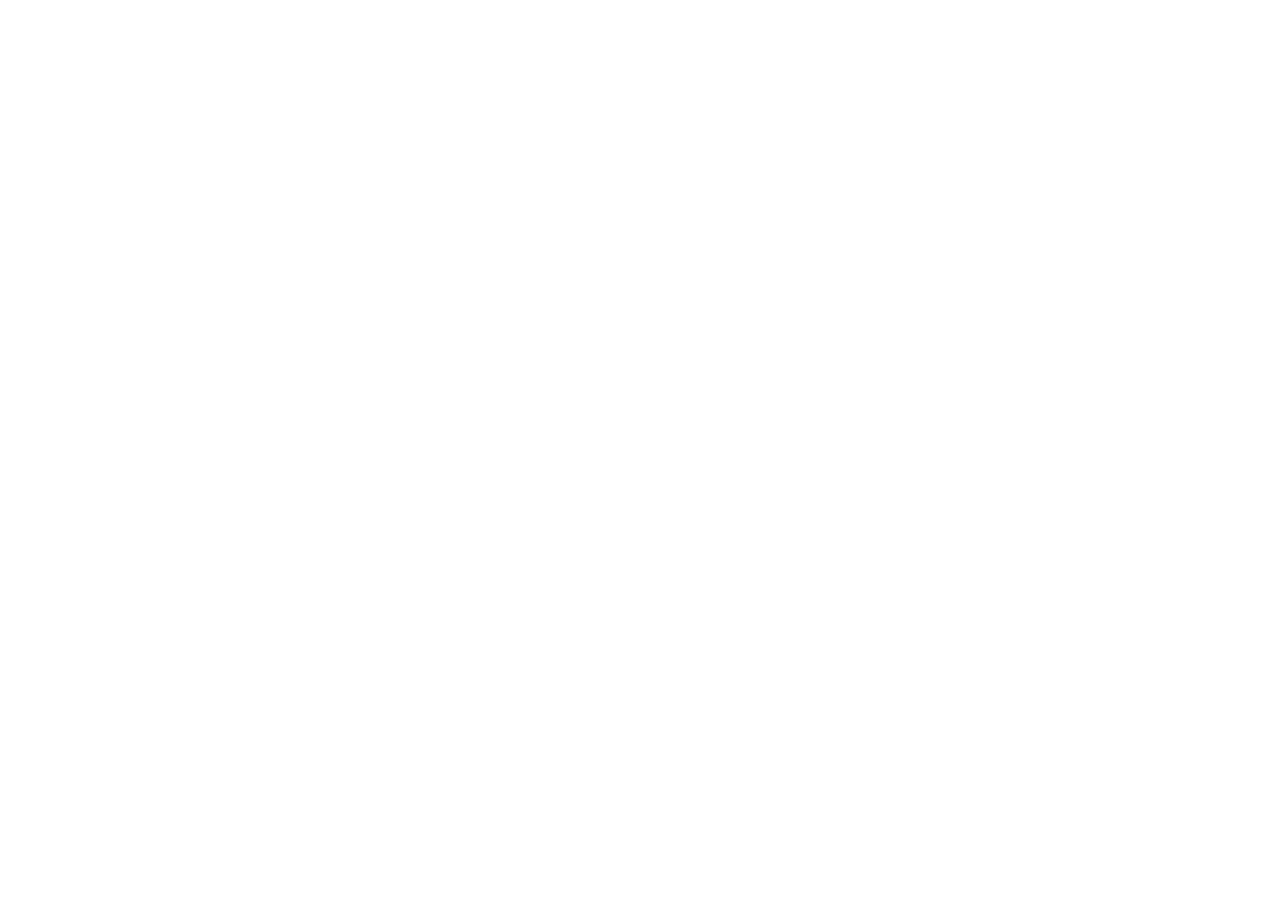
==== baseballquiz.html @ f077d9df "replaced the buttons with cards" ====
<!DOCTYPE html>
<html lang="en">
<head>
    <meta charset="UTF-8">
    <title>Sports Trivia App - Baseball</title>
    <link rel="stylesheet" href="css/bootstrap.css">
    <link rel="stylesheet" href="css/bootstrap-grid.css">
    <link rel="stylesheet" href="css/bootstrap-reboot.css">
    <link rel="stylesheet" href="style.css">
</head>
<body>

</body>
</html>
---- style.css ----
#basketball-body, #basketball-header {
    background-color: darkorange;
    color: black;
}
#basketball-body:hover {
    background-color: black;
    color: darkorange;
}
#basketball-footer {
    background-color: black;
    color: darkorange;
    text-decoration: none;
}
#basketball-footer:hover {
    background-color: green;
}
#baseball-body, #baseball-header {
    background-color: white;
    color: red;
}
#baseball-body:hover {
    background-color: red;
    color: white;
}
#football-body, #football-header {
    background-color: saddlebrown;
    color: white;
}
#football-body:hover{
    background-color: white;
    color: saddlebrown;
}
#hockey-body, #hockey-header{
    background-color: black;
    color: slategrey;
}
#hockey-body:hover{
    background-color: slategrey;
    color: black;
}
.row button{
    color: #1e7e34;
}
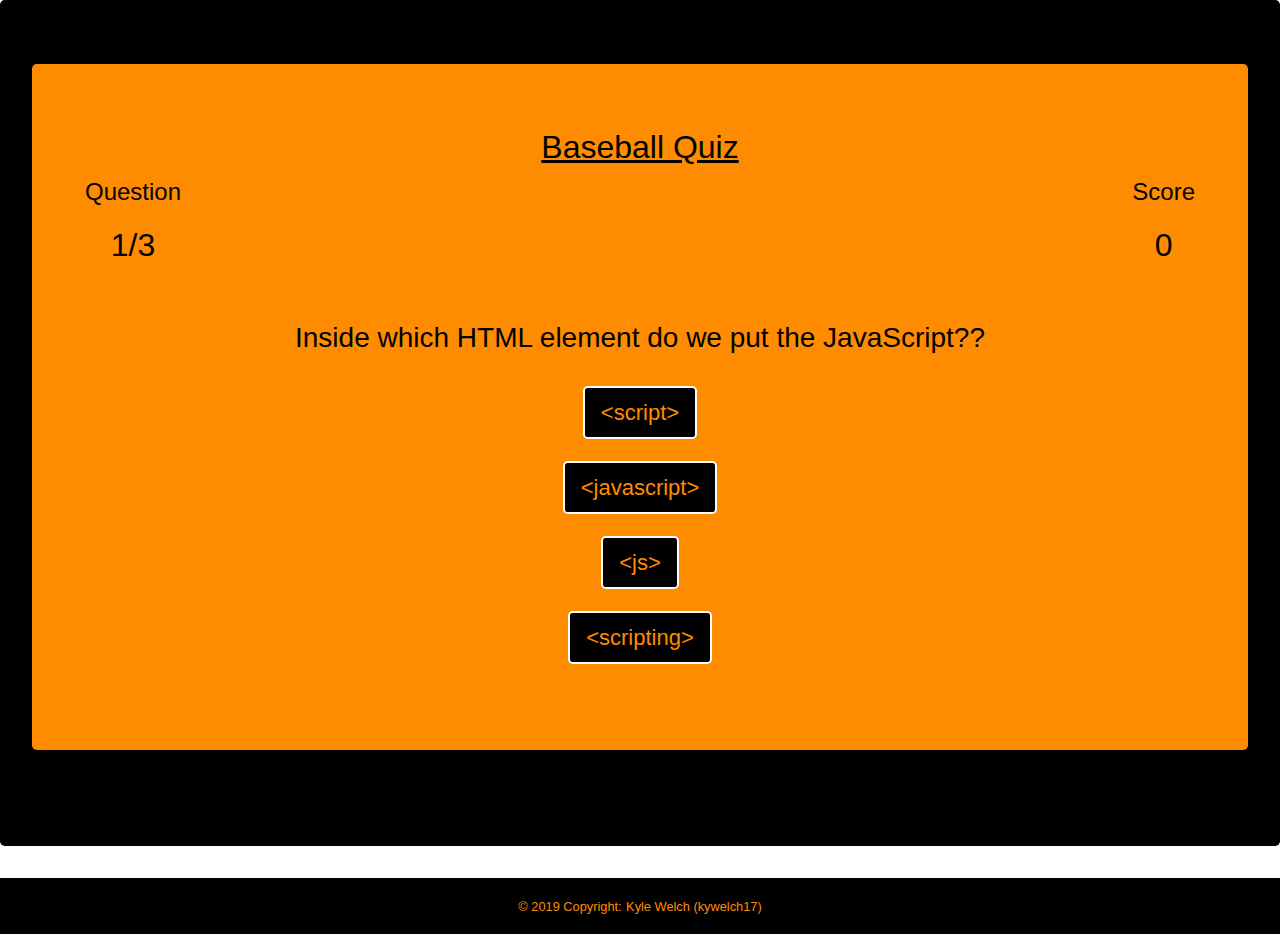
==== commit 80bcd02c: "added javascript to shoe questions and answers with the basketball quiz" ====
--- a/baseballquiz.html
+++ b/baseballquiz.html
@@ -1,8 +1,8 @@
-<!DOCTYPE html>
+<!--<!DOCTYPE html>
 <html lang="en">
 <head>
     <meta charset="UTF-8">
-    <title>Sports Trivia App - Baseball</title>
+    <title>Sports Trivia App - Basketball</title>
     <link rel="stylesheet" href="css/bootstrap.css">
     <link rel="stylesheet" href="css/bootstrap-grid.css">
     <link rel="stylesheet" href="css/bootstrap-reboot.css">
@@ -10,5 +10,72 @@
 </head>
 <body>
 
+
+    <footer class="page-footer font-small blue">
+        <div class="footer-copyright text-center py-3"><small>© 2019 Copyright:</small>
+            <small>Kyle Welch (<a href="https://github.com/kywelch17/">kywelch17)</a></small>
+        </div>
+    </footer>
+</body>
+</html>-->
+
+<!DOCTYPE html>
+<html lang="en">
+<head>
+    <meta charset="UTF-8">
+    <title>Sports Trivia App - Basketball</title>
+    <link rel="stylesheet" href="css/bootstrap.css">
+    <link rel="stylesheet" href="css/bootstrap-grid.css">
+    <link rel="stylesheet" href="css/bootstrap-reboot.css">
+    <link rel="stylesheet" href="style.css">
+    <link rel="stylesheet" href="game.css">
+</head>
+<body>
+<div class="jumbotron" style="background-color: black;">
+    <div class="jumbotron vertical-center" style="background-color: darkorange;
+                                                      color: black;">
+        <div class="container text-center">
+            <h2 class="text-center" style="text-decoration: underline;">Baseball Quiz</h2>
+            <div id="heads-up-display">
+                <div id="heads-up-display-item-question">
+                    <p class="heads-up-display-name">Question</p>
+                    <h2 class="heads-up-display-main" id="q-num">0</h2>
+                </div>
+                <div id="heads-up-display-item-score">
+                    <p class="heads-up-display-name">Score</p>
+                    <h2 class="heads-up-display-main" id="score-num">0</h2>
+                </div>
+            </div>
+        </div>
+        <div class="container" style="background-color: darkorange;">
+            <br><br>
+            <h3 id = question class="text-lg-center">What is my name?</h3>
+            <br>
+            <div class="col text-center">
+                <button class="btn btn-lg btn-outline-primary" data-number="1"
+                        style="margin-bottom: 1em;">Centered button</button>
+            </div>
+            <div class="col text-center">
+                <button class="btn btn-lg btn-outline-primary" data-number="2"
+                        style="margin-bottom: 1em;">Centered button</button>
+            </div>
+            <div class="col text-center">
+                <button class="btn btn-lg btn-outline-primary" data-number="3"
+                        style="margin-bottom: 1em;">Centered button</button>
+            </div>
+            <div class="col text-center">
+                <button class="btn btn-lg btn-outline-primary" data-number="4"
+                        style="margin-bottom: 1em;">Centered button</button>
+            </div>
+        </div>
+    </div>
+</div>
+<footer class="page-footer font-small blue" style="background-color: black;
+                                                       color: darkorange;">
+    <div class="footer-copyright text-center py-3"><small>© 2019 Copyright:</small>
+        <small>Kyle Welch (<a href="https://github.com/kywelch17/" id="basketball-footer">kywelch17</a>)</small>
+    </div>
+</footer>
+<script src="quiz.js"></script>
 </body>
 </html>--- a/style.css
+++ b/style.css
@@ -38,6 +38,18 @@
     background-color: slategrey;
     color: black;
 }
-.row button{
-    color: #1e7e34;
+.col button{
+    color: darkorange;
+    background-color: black;
+    border: 2px solid white;
+    margin-left: 10em;
+    margin-right: 10em;
+    margin-bottom: 2em;
+    font-size: 22px;
+}
+
+.row button:hover{
+    color: black;
+    background-color: darkorange;
+    border: 2px dotted white;
 }--- a/style.css
+++ b/style.css
@@ -38,6 +38,18 @@
     background-color: slategrey;
     color: black;
 }
-.row button{
-    color: #1e7e34;
+.col button{
+    color: darkorange;
+    background-color: black;
+    border: 2px solid white;
+    margin-left: 10em;
+    margin-right: 10em;
+    margin-bottom: 2em;
+    font-size: 22px;
+}
+
+.row button:hover{
+    color: black;
+    background-color: darkorange;
+    border: 2px dotted white;
 }--- a/game.css
+++ b/game.css
@@ -0,0 +1,24 @@
+.correct{
+    background-color: lawngreen;
+}
+.incorrect {
+    background-color: red;
+}
+#heads-up-display{
+    display: flex;
+    justify-content: space-between;
+}
+#heads-up-display-item-question{
+    justify-content: left;
+    text-align: center;
+    margin: 0;
+}
+#heads-up-display-item-score{
+    justify-content: right;
+    text-align: center;
+    margin: 0;
+}
+.heads-up-display-name{
+    text-align: center;
+    font-size: 24px;
+}